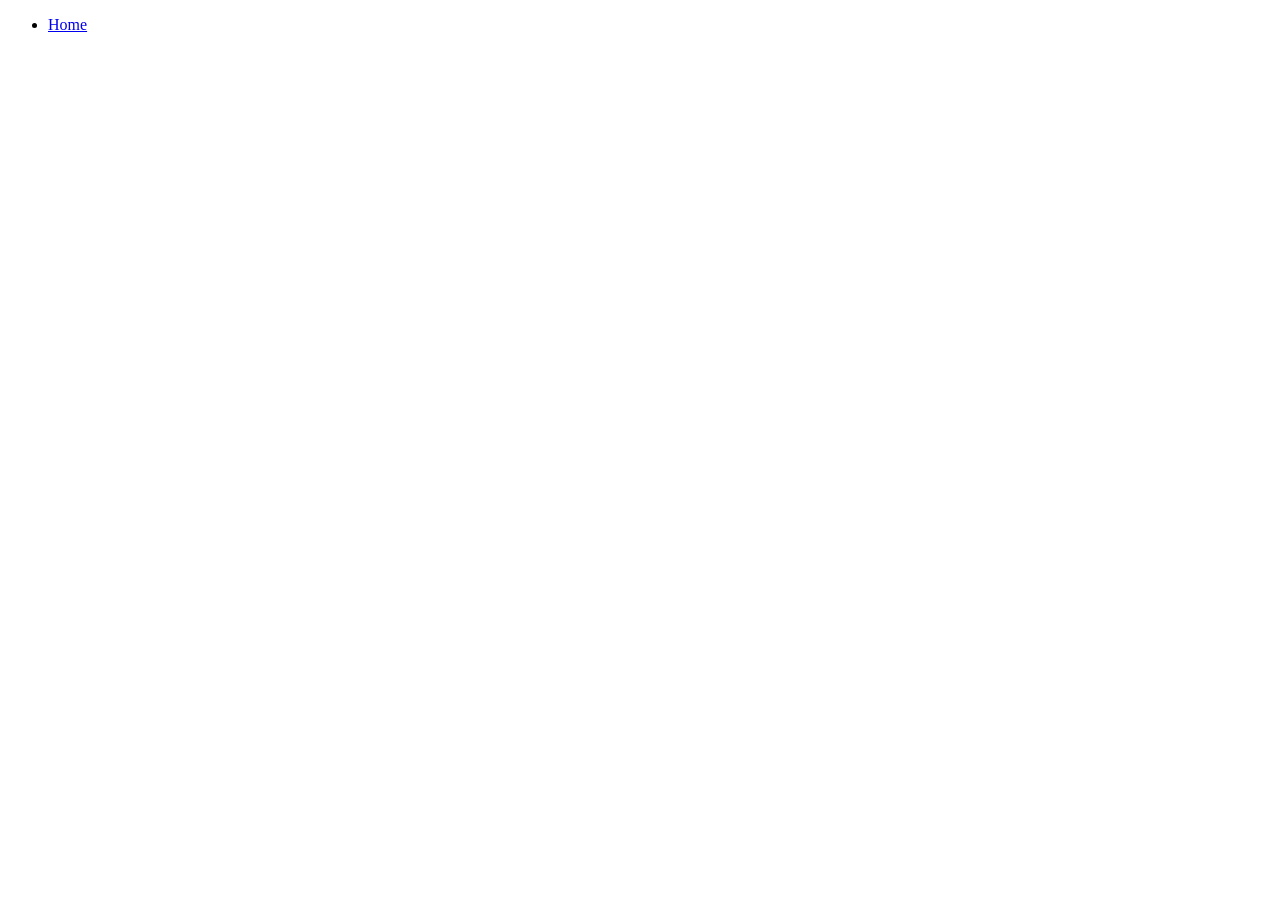
==== local-guide/museums.html @ 246830fa "Add base files" ====
<!DOCTYPE html>
<html lang="en">
    <head>
        <meta charset="UTF-8" />
        <meta name="viewport" content="width=device-width, initial-scale=1.0" />
        <title></title>
    </head>
    <body>



        <nav>
            <ul class="navigation">
                <li><a href="index.html">Home</a></li>
            </ul>
        </nav>
    </body>
</html>
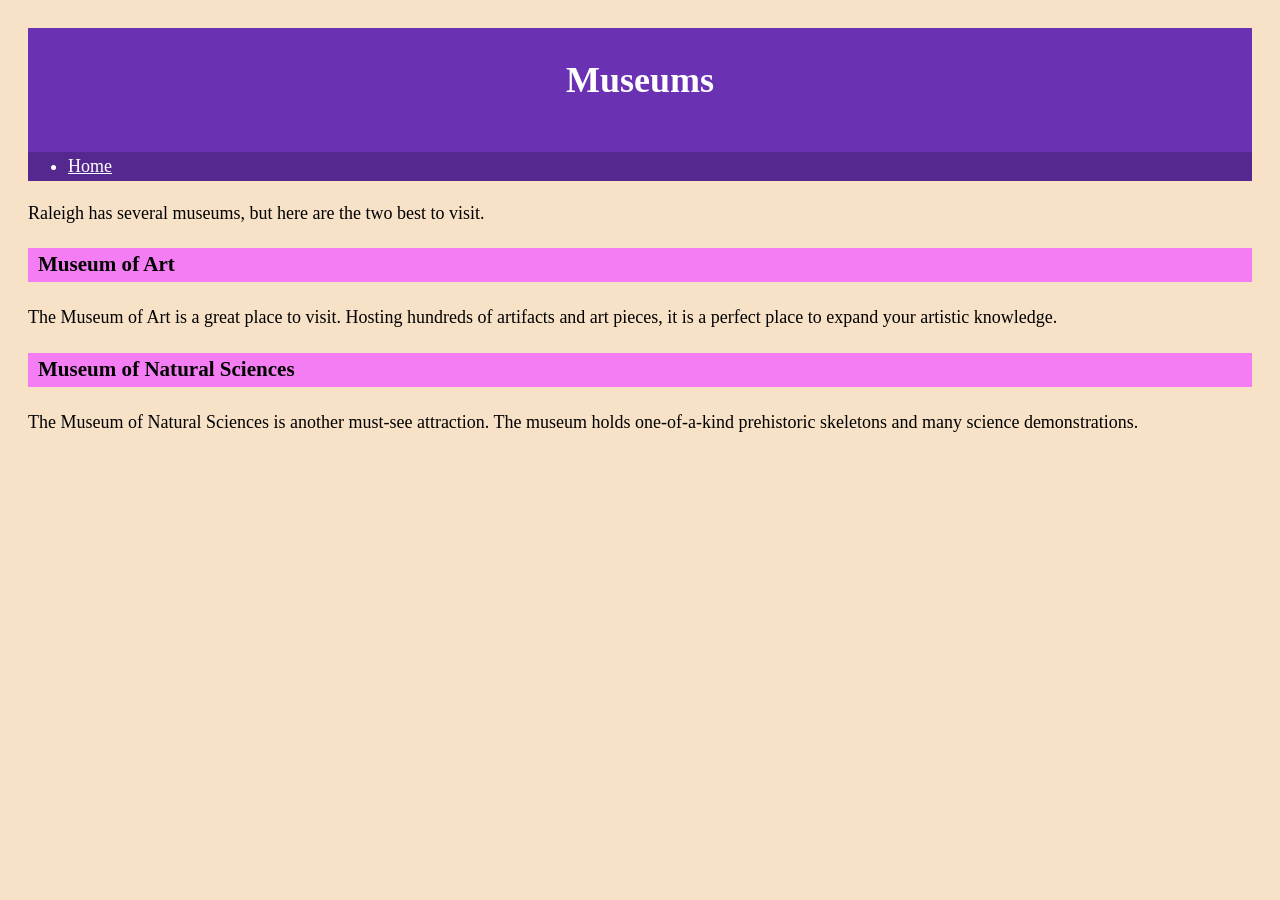
==== commit 543608a7: "Updates to all files" ====
--- a/local-guide/museums.html
+++ b/local-guide/museums.html
@@ -3,16 +3,32 @@
     <head>
         <meta charset="UTF-8" />
         <meta name="viewport" content="width=device-width, initial-scale=1.0" />
-        <title></title>
+        <link rel="stylesheet" href="./css/style.css"/>
+        <title>Museums</title>
     </head>
+
     <body>
-
-
-
-        <nav>
-            <ul class="navigation">
-                <li><a href="index.html">Home</a></li>
-            </ul>
-        </nav>
+        <header class="header">
+            <div class="top">
+                <h1>Museums</h1>
+            </div>
+            <nav>
+                <ul class="navigation">
+                    <li><a href="index.html">Home</a></li>
+                </ul>
+            </nav>
+        </header>
+        <main class="main">
+            <p>Raleigh has several museums, but here are the two best to visit.</p>
+            <div class="art">
+                <h3>Museum of Art</h3>
+                <p>The Museum of Art is a great place to visit. Hosting hundreds of artifacts and art pieces, it is a perfect place to expand your artistic knowledge.</p>
+            </div>
+            <div class="science">
+                <h3>Museum of Natural Sciences</h3>
+                <p>The Museum of Natural Sciences is another must-see attraction. The museum holds one-of-a-kind prehistoric skeletons and many science demonstrations.</p>
+            </div>
+        </main>
+       
     </body>
 </html>
--- a/local-guide/css/style.css
+++ b/local-guide/css/style.css
@@ -0,0 +1,51 @@
+
+
+body {
+    font-size: 14px;
+    padding: 10px;
+    line-height: 1.6;
+    background-color: #f7e2c8;
+    color: black;
+}
+
+@media (min-width: 768px) {
+    body {
+        font-size: 16px;
+        padding: 20px;
+    }
+}
+
+@media (min-width: 1024px) {
+    body {
+        font-size: 18px;
+        padding: 20px;
+    }
+}
+
+.header {
+    background-color: #6a32b3;
+    color: #ffffff;
+}
+
+.top {
+    display: flex;
+    flex-direction: column;
+    align-items: center;
+}
+
+.navigation {
+    background-color: #55288f;
+    display: flex;
+    flex-direction: column;
+    flex-wrap: nowrap;
+}
+
+a {
+    color: #ffffff;
+}
+
+h3 {
+    background-color: #f57df3;
+    color: black;
+    padding-left: 10px;
+}
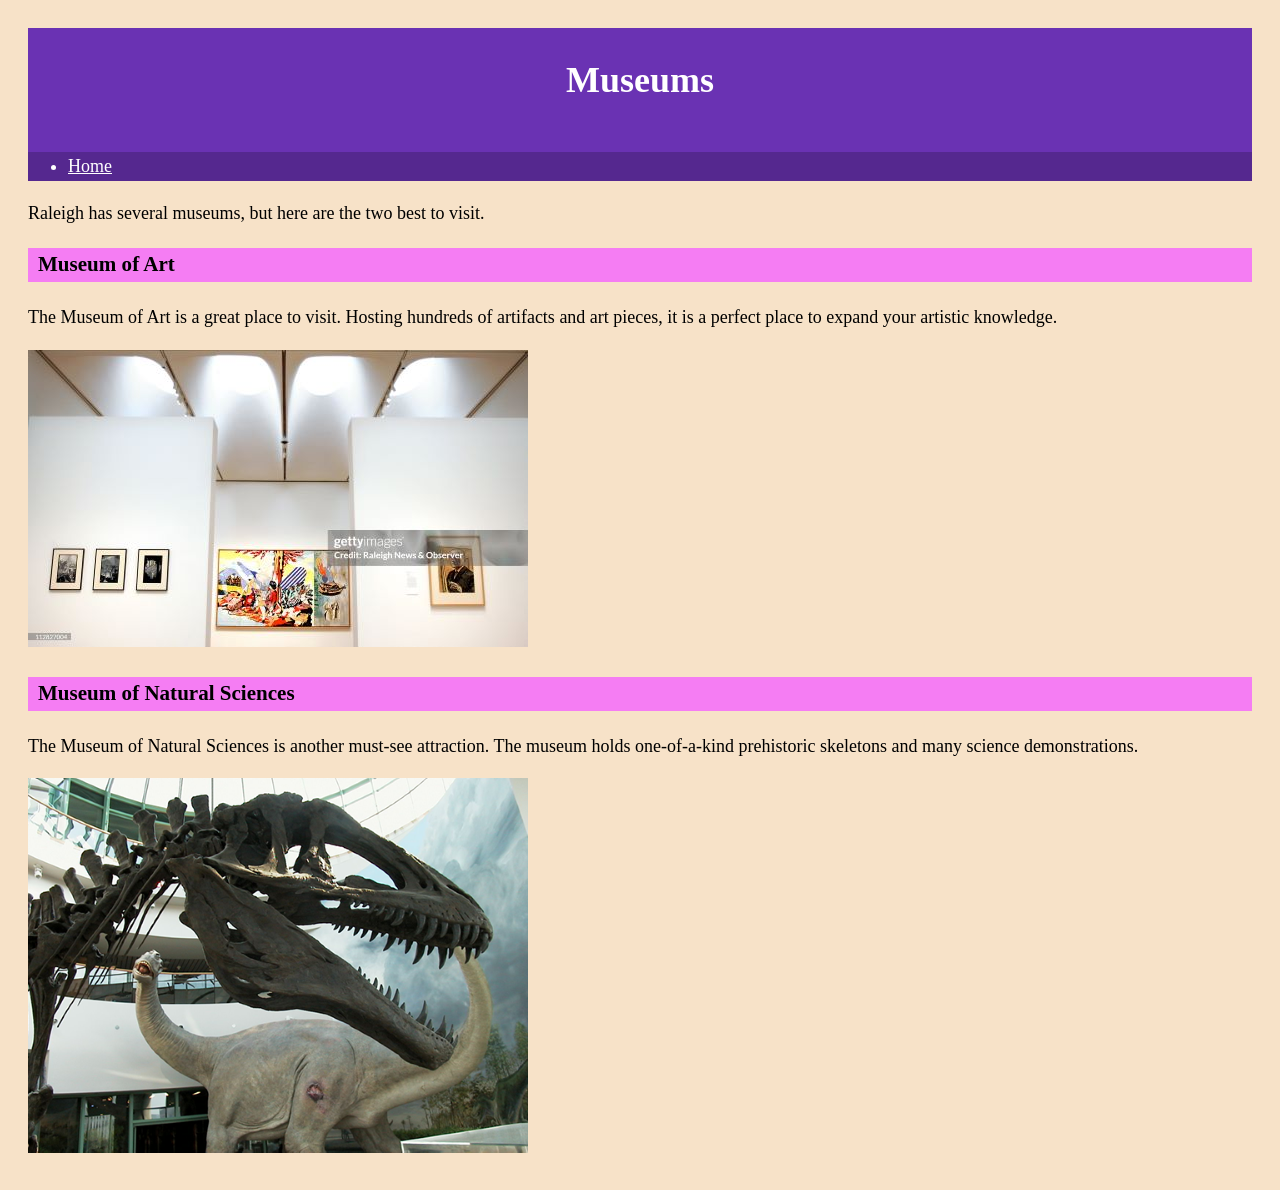
==== commit c9f690a1: "Add images and html adding them" ====
--- a/local-guide/museums.html
+++ b/local-guide/museums.html
@@ -23,10 +23,12 @@
             <div class="art">
                 <h3>Museum of Art</h3>
                 <p>The Museum of Art is a great place to visit. Hosting hundreds of artifacts and art pieces, it is a perfect place to expand your artistic knowledge.</p>
+                <img src="./images/gettyimages-MuseumofArt2.jpg" alt="A photo of the inside of the Museum of Art, showing off five paintings." class="artimg">
             </div>
             <div class="science">
                 <h3>Museum of Natural Sciences</h3>
                 <p>The Museum of Natural Sciences is another must-see attraction. The museum holds one-of-a-kind prehistoric skeletons and many science demonstrations.</p>
+                <img src="./images/nec082.png" alt="A photograph of an exhibit in the Museum of Natural Sciences, showing a T-rex skull and a diorama of a long necked dinosaur." class="dinoimg">
             </div>
         </main>
        
